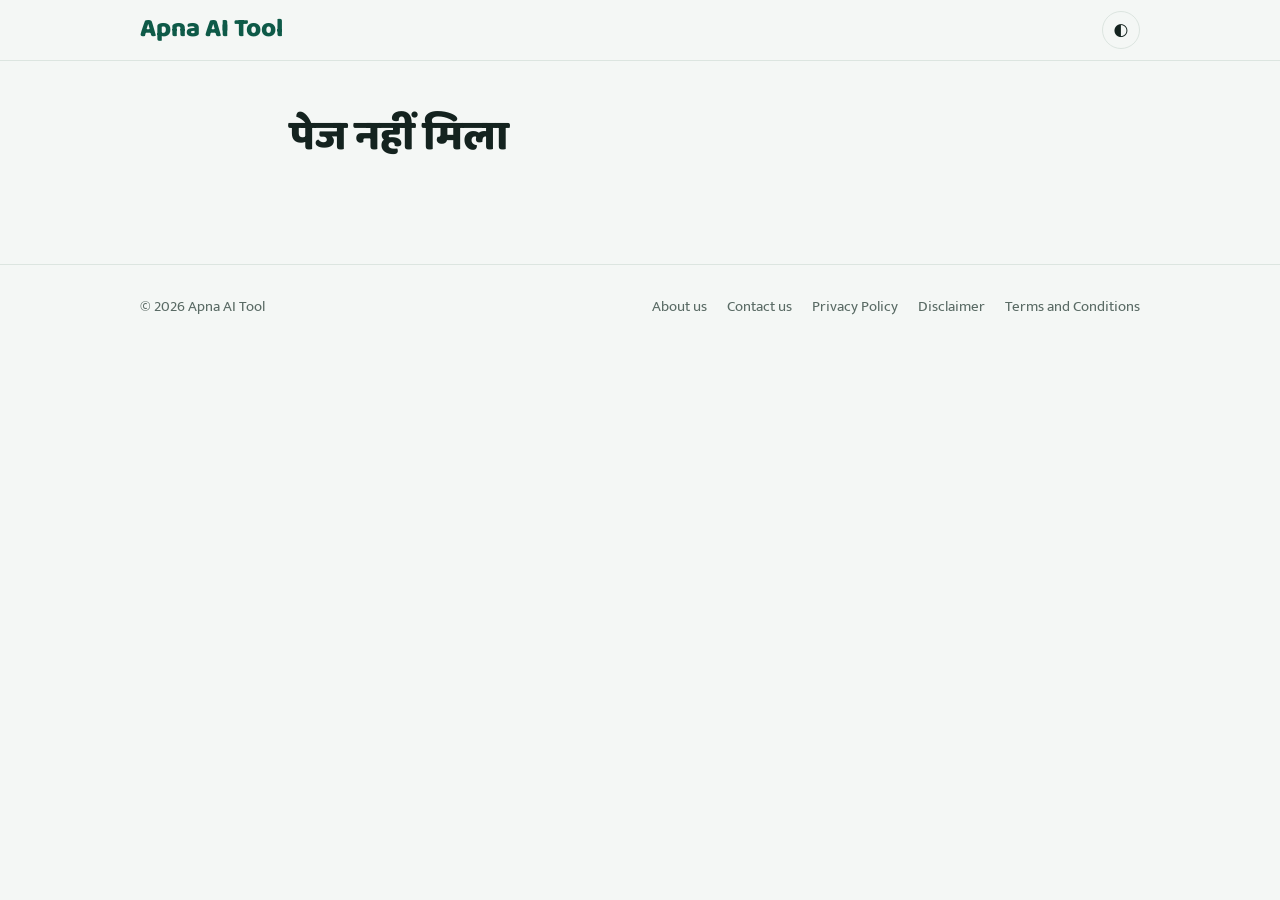
==== page.html @ 58f3ecd1 "Add files via upload" ====
<!doctype html>
<html lang="hi">
<head>
<meta charset="utf-8">
<meta name="viewport" content="width=device-width,initial-scale=1">
<title>Apna AI Tool</title>
<meta name="description" content="Apna AI Tool">
<link rel="preconnect" href="https://fonts.googleapis.com"><link rel="preconnect" href="https://fonts.gstatic.com" crossorigin>
<link href="https://fonts.googleapis.com/css2?family=Baloo+2:wght@700;800&family=Mukta:wght@400;600;700&display=swap" rel="stylesheet">
<link rel="stylesheet" href="style.css">
<script>try{document.documentElement.dataset.theme=localStorage.getItem("theme")||(matchMedia("(prefers-color-scheme:dark)").matches?"dark":"light")}catch(e){}</script>
</head>
<body data-page="page">
<main class="wrap"><article id="art" class="art"></article></main>
<script src="posts.js"></script><script src="app.js"></script>
</body>
</html>
---- style.css ----
:root{--bg:#F4F7F5;--ink:#14231F;--mute:#5A6B65;--pri:#0E5A48;--acc:#F2A900;--card:#fff;--line:#DCE5E0;--r:14px}
[data-theme=dark]{--bg:#101A17;--ink:#E8F0EC;--mute:#9DB0A8;--pri:#5FD3AE;--acc:#F2B83A;--card:#18251F;--line:#27382F}
*{box-sizing:border-box}
body{margin:0;background:var(--bg);color:var(--ink);font:17px/1.8 Mukta,"Noto Sans Devanagari",system-ui,sans-serif}
h1,h2,h3,.logo{font-family:"Baloo 2",Mukta,sans-serif;line-height:1.3;margin:0}
a{color:inherit;text-decoration:none}
:focus-visible{outline:3px solid var(--acc);outline-offset:2px}
button{font:inherit;cursor:pointer}
.wrap{max-width:1040px;margin:0 auto;padding:0 20px}
.top{position:sticky;top:0;z-index:5;background:var(--bg);border-bottom:1px solid var(--line)}
.top .wrap{display:flex;align-items:center;justify-content:space-between;height:60px}
.logo{font-size:26px;font-weight:800;color:var(--pri)}
#mode{background:none;border:1px solid var(--line);color:var(--ink);border-radius:50%;width:38px;height:38px}
.hero{padding:56px 0 24px}
.hero h1{font-size:clamp(34px,6vw,60px);font-weight:800;max-width:12em}
.hero p{color:var(--mute);max-width:34em;margin:14px 0 22px}
.search{display:flex;align-items:center;gap:10px;max-width:520px;padding-left:18px;border:2px solid var(--pri);border-radius:999px;background:var(--card)}
.search input{flex:1;min-width:0;border:0;background:none;color:var(--ink);font:inherit;padding:12px 18px 12px 0}
.search input:focus{outline:none}
.search:focus-within{box-shadow:0 0 0 4px color-mix(in srgb,var(--acc) 45%,transparent)}
.chips{display:flex;flex-wrap:wrap;gap:8px;margin:18px 0 26px}
.chip{border:1px solid var(--line);background:var(--card);color:var(--ink);padding:4px 16px;border-radius:999px}
.chip[aria-pressed=true]{background:var(--pri);border-color:var(--pri);color:var(--bg)}
.tile{display:grid;place-items:center;font-size:42px;background:hsl(var(--h) 55% 86%)}
[data-theme=dark] .tile{background:hsl(var(--h) 30% 24%)}
.meta{display:flex;gap:14px;font-size:14px;color:var(--mute)}
.feat{display:grid;grid-template-columns:1fr 1.1fr;border:1px solid var(--line);border-radius:20px;overflow:hidden;background:var(--card);margin-bottom:12px}
.feat .tile{font-size:110px;min-height:240px}
.feat .txt{padding:28px}
.feat h2{font-size:clamp(24px,3.4vw,34px);margin:8px 0 10px}
.row{display:grid;grid-template-columns:96px 1fr;gap:18px;padding:20px 0;border-top:1px solid var(--line)}
.row .tile{height:96px;border-radius:var(--r)}
.row h3{font-size:21px;margin:2px 0 4px}
.row p,.feat p{margin:0;color:var(--mute)}
.row:hover h3,.feat:hover h2{color:var(--pri)}
.empty{color:var(--mute);padding:30px 0}
.art{max-width:700px;margin:0 auto;padding:40px 0}
.art h1{font-size:clamp(28px,5vw,42px);font-weight:800;margin:10px 0}
.body{font-size:19px;line-height:1.95;margin-top:24px}
.body h2{font-size:28px;margin:1.6em 0 .4em;color:var(--pri)}
.body img{max-width:100%;height:auto;border-radius:var(--r)}
.body table{display:block;overflow-x:auto;border-collapse:collapse}
.body td,.body th{border:1px solid var(--line);padding:8px 12px}
.body th{background:var(--pri);color:var(--bg)}
.share{display:inline-block;background:#25D366;color:#06361A;font-weight:700;padding:8px 20px;border-radius:999px;margin-top:24px}
.more{margin-top:44px}
.more h2{font-size:24px;margin-bottom:8px}
footer{border-top:1px solid var(--line);margin-top:48px;padding:28px 0;color:var(--mute);font-size:15px}
footer .wrap,footer nav{display:flex;flex-wrap:wrap;gap:8px 20px}
footer .wrap{justify-content:space-between}
@media(max-width:700px){.feat{grid-template-columns:1fr}.feat .tile{min-height:150px;font-size:72px}.row{grid-template-columns:72px 1fr}.row .tile{height:72px;font-size:32px}}
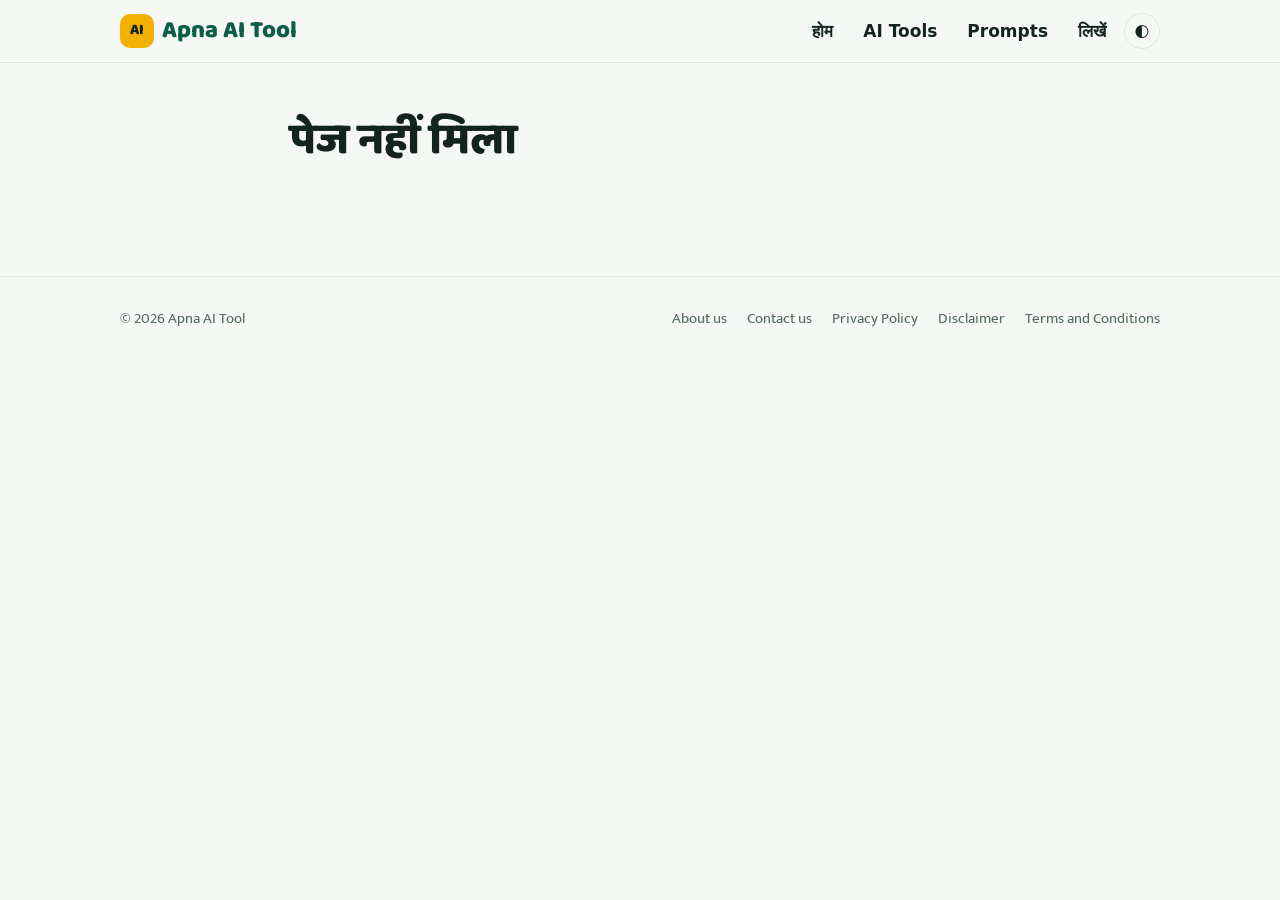
==== commit 6487e273: "Add files via upload" ====
--- a/page.html
+++ b/page.html
@@ -5,6 +5,7 @@
 <meta name="viewport" content="width=device-width,initial-scale=1">
 <title>Apna AI Tool</title>
 <meta name="description" content="Apna AI Tool">
+
 <link rel="preconnect" href="https://fonts.googleapis.com"><link rel="preconnect" href="https://fonts.gstatic.com" crossorigin>
 <link href="https://fonts.googleapis.com/css2?family=Baloo+2:wght@700;800&family=Mukta:wght@400;600;700&display=swap" rel="stylesheet">
 <link rel="stylesheet" href="style.css">
--- a/style.css
+++ b/style.css
@@ -1,51 +1,99 @@
-:root{--bg:#F4F7F5;--ink:#14231F;--mute:#5A6B65;--pri:#0E5A48;--acc:#F2A900;--card:#fff;--line:#DCE5E0;--r:14px}
-[data-theme=dark]{--bg:#101A17;--ink:#E8F0EC;--mute:#9DB0A8;--pri:#5FD3AE;--acc:#F2B83A;--card:#18251F;--line:#27382F}
+:root{--bg:#F6F8F5;--card:#fff;--ink:#13241E;--mute:#566A62;--pri:#0B5D47;--hero:#0B3D31;--acc:#F4B000;--line:#DDE6E0;--r:14px}
+[data-theme=dark]{--bg:#0E1713;--card:#16231D;--ink:#E9F1ED;--mute:#9AAEA5;--pri:#66D9B3;--hero:#0A2A22;--line:#25372E}
 *{box-sizing:border-box}
+html{scroll-behavior:smooth}
 body{margin:0;background:var(--bg);color:var(--ink);font:17px/1.8 Mukta,"Noto Sans Devanagari",system-ui,sans-serif}
 h1,h2,h3,.logo{font-family:"Baloo 2",Mukta,sans-serif;line-height:1.3;margin:0}
 a{color:inherit;text-decoration:none}
 :focus-visible{outline:3px solid var(--acc);outline-offset:2px}
-button{font:inherit;cursor:pointer}
-.wrap{max-width:1040px;margin:0 auto;padding:0 20px}
-.top{position:sticky;top:0;z-index:5;background:var(--bg);border-bottom:1px solid var(--line)}
-.top .wrap{display:flex;align-items:center;justify-content:space-between;height:60px}
-.logo{font-size:26px;font-weight:800;color:var(--pri)}
-#mode{background:none;border:1px solid var(--line);color:var(--ink);border-radius:50%;width:38px;height:38px}
-.hero{padding:56px 0 24px}
-.hero h1{font-size:clamp(34px,6vw,60px);font-weight:800;max-width:12em}
-.hero p{color:var(--mute);max-width:34em;margin:14px 0 22px}
-.search{display:flex;align-items:center;gap:10px;max-width:520px;padding-left:18px;border:2px solid var(--pri);border-radius:999px;background:var(--card)}
-.search input{flex:1;min-width:0;border:0;background:none;color:var(--ink);font:inherit;padding:12px 18px 12px 0}
+button,input,textarea{font:inherit}
+button{cursor:pointer}
+.wrap{max-width:1080px;margin:0 auto;padding:0 20px}
+#bar{position:fixed;top:0;left:0;height:4px;width:0;background:var(--acc);z-index:20}
+.top{position:sticky;top:0;z-index:10;background:var(--bg);border-bottom:1px solid var(--line)}
+.top .wrap{display:flex;align-items:center;justify-content:space-between;gap:12px;height:62px}
+.logo{display:flex;align-items:center;gap:8px;font-size:24px;font-weight:800;color:var(--pri);white-space:nowrap}
+.mark{display:grid;place-items:center;width:34px;height:34px;border-radius:10px;background:var(--acc);color:#13241E;font-size:15px}
+.top nav{display:flex;align-items:center;gap:6px;overflow-x:auto}
+.top nav a{padding:2px 12px;border-radius:999px;font-weight:600;white-space:nowrap}
+.top nav a:hover,.top nav a[aria-current]{background:var(--pri);color:var(--bg)}
+#mode{flex:none;background:none;border:1px solid var(--line);color:var(--ink);border-radius:50%;width:36px;height:36px}
+.hero{background:var(--hero) radial-gradient(rgba(255,255,255,.07) 1.5px,transparent 1.5px) 0 0/22px 22px;color:#fff;padding:56px 0 64px}
+.hero.small{padding:36px 0 40px}
+.hero h1{font-size:clamp(34px,6vw,62px);font-weight:800;max-width:12em}
+.hero.small h1{font-size:clamp(30px,5vw,44px)}
+.hero p{color:#CFE4DA;max-width:34em;margin:12px 0 24px}
+.search{display:flex;align-items:center;gap:10px;max-width:560px;padding-left:18px;border:3px solid var(--acc);border-radius:999px;background:#fff;color:#13241E}
+.search input{flex:1;min-width:0;border:0;background:none;color:inherit;padding:11px 18px 11px 0}
 .search input:focus{outline:none}
-.search:focus-within{box-shadow:0 0 0 4px color-mix(in srgb,var(--acc) 45%,transparent)}
-.chips{display:flex;flex-wrap:wrap;gap:8px;margin:18px 0 26px}
-.chip{border:1px solid var(--line);background:var(--card);color:var(--ink);padding:4px 16px;border-radius:999px}
+.doors{display:grid;grid-template-columns:repeat(3,1fr);gap:14px;margin:-34px 0 36px;position:relative}
+.doors a{display:grid;gap:2px;padding:16px 20px;background:var(--card);border:1px solid var(--line);border-top:5px solid hsl(var(--h) 60% 45%);border-radius:var(--r);box-shadow:0 8px 24px rgba(0,0,0,.08)}
+.doors span{font-size:30px}
+.doors b{font-family:"Baloo 2",sans-serif;font-size:20px}
+.doors small{color:var(--mute);line-height:1.5}
+.sec{font-size:28px;margin:8px 0 6px}
+.chips{display:flex;flex-wrap:wrap;gap:8px;margin:14px 0 22px}
+.chip{border:1px solid var(--line);background:var(--card);color:var(--ink);padding:3px 16px;border-radius:999px}
 .chip[aria-pressed=true]{background:var(--pri);border-color:var(--pri);color:var(--bg)}
-.tile{display:grid;place-items:center;font-size:42px;background:hsl(var(--h) 55% 86%)}
+.cover{aspect-ratio:16/9;overflow:hidden}
+.cover img{width:100%;height:100%;object-fit:cover;display:block}
+.tile{display:grid;place-items:center;font-size:64px;background:hsl(var(--h) 55% 86%)}
 [data-theme=dark] .tile{background:hsl(var(--h) 30% 24%)}
-.meta{display:flex;gap:14px;font-size:14px;color:var(--mute)}
-.feat{display:grid;grid-template-columns:1fr 1.1fr;border:1px solid var(--line);border-radius:20px;overflow:hidden;background:var(--card);margin-bottom:12px}
-.feat .tile{font-size:110px;min-height:240px}
-.feat .txt{padding:28px}
-.feat h2{font-size:clamp(24px,3.4vw,34px);margin:8px 0 10px}
-.row{display:grid;grid-template-columns:96px 1fr;gap:18px;padding:20px 0;border-top:1px solid var(--line)}
-.row .tile{height:96px;border-radius:var(--r)}
-.row h3{font-size:21px;margin:2px 0 4px}
-.row p,.feat p{margin:0;color:var(--mute)}
-.row:hover h3,.feat:hover h2{color:var(--pri)}
-.empty{color:var(--mute);padding:30px 0}
+.meta{display:flex;flex-wrap:wrap;gap:2px 14px;font-size:14px;color:var(--mute)}
+.card,.feat{display:block;background:var(--card);border:1px solid var(--line);overflow:hidden}
+.card{border-radius:var(--r)}
+.feat{display:grid;grid-template-columns:1.1fr 1fr;border-radius:22px;margin-bottom:22px}
+.feat .cover{aspect-ratio:auto;min-height:260px}
+.feat .tile{font-size:110px}
+.ct{padding:18px 20px}
+.feat .ct{padding:28px;align-self:center}
+.ct h3{margin:6px 0;font-size:21px}
+.feat .ct h3{font-size:clamp(24px,3.4vw,34px)}
+.ct p{margin:0;color:var(--mute)}
+.grid,.tgrid,.pgrid{display:grid;grid-template-columns:repeat(2,1fr);gap:18px}
+.card:hover h3,.feat:hover h3{color:var(--pri)}
+.tool,.pr{display:block;background:var(--card);border:1px solid var(--line);border-radius:var(--r);padding:18px 20px}
+.tool:hover{border-color:var(--pri)}
+.th{display:flex;justify-content:space-between;align-items:center;gap:8px}
+.th b{font-family:"Baloo 2",sans-serif;font-size:21px}
+.badge{font-size:13px;background:var(--acc);color:#13241E;border-radius:999px;padding:0 10px;font-weight:700}
+.tool p{margin:4px 0 8px;color:var(--mute)}
+.pr h3{font-size:20px;margin:2px 0 8px}
+.pr pre{white-space:pre-wrap;font:inherit;font-size:16px;background:var(--bg);border:1px solid var(--line);border-radius:10px;padding:12px 14px;margin:0 0 12px}
+.btn,.copy,.share{display:inline-block;background:var(--pri);color:var(--bg);border:0;border-radius:999px;padding:6px 20px;font-weight:700}
+.share{background:#25D366;color:#06361A}
+.copy.ok{background:#25D366;color:#06361A}
+.empty{color:var(--mute);padding:24px 0}
+.cta{display:flex;flex-wrap:wrap;align-items:center;justify-content:space-between;gap:16px;margin:44px 0 0;padding:26px 28px;border-radius:22px;background:var(--hero);color:#fff}
+.cta h2{font-size:26px}
+.cta p{margin:4px 0 0;color:#CFE4DA}
+.cta .btn{background:var(--acc);color:#13241E}
 .art{max-width:700px;margin:0 auto;padding:40px 0}
-.art h1{font-size:clamp(28px,5vw,42px);font-weight:800;margin:10px 0}
-.body{font-size:19px;line-height:1.95;margin-top:24px}
+.art.wide{max-width:1000px}
+.art h1{font-size:clamp(28px,5vw,44px);font-weight:800;margin:10px 0}
+.art .cover{border-radius:var(--r);margin:18px 0}
+.toc{background:var(--card);border:1px solid var(--line);border-left:5px solid var(--acc);border-radius:var(--r);padding:12px 20px;margin:22px 0}
+.toc b{font-family:"Baloo 2",sans-serif;font-size:19px}
+.toc ol{margin:4px 0 0;padding-left:22px}
+.toc a:hover{color:var(--pri)}
+.body{font-size:19px;line-height:1.95;margin-top:22px}
 .body h2{font-size:28px;margin:1.6em 0 .4em;color:var(--pri)}
+.body h3{font-size:22px;margin:1.4em 0 .3em}
 .body img{max-width:100%;height:auto;border-radius:var(--r)}
+.body a{color:var(--pri);text-decoration:underline}
 .body table{display:block;overflow-x:auto;border-collapse:collapse}
 .body td,.body th{border:1px solid var(--line);padding:8px 12px}
 .body th{background:var(--pri);color:var(--bg)}
-.share{display:inline-block;background:#25D366;color:#06361A;font-weight:700;padding:8px 20px;border-radius:999px;margin-top:24px}
+.acts{display:flex;flex-wrap:wrap;gap:10px;margin-top:26px}
 .more{margin-top:44px}
-.more h2{font-size:24px;margin-bottom:8px}
-footer{border-top:1px solid var(--line);margin-top:48px;padding:28px 0;color:var(--mute);font-size:15px}
+.more h2{font-size:26px;margin-bottom:14px}
+.wgrid{display:grid;grid-template-columns:1fr 1fr;gap:28px}
+form label{display:block;font-weight:600;margin-bottom:12px}
+form input,form textarea,#w-out{width:100%;display:block;margin-top:4px;padding:8px 14px;border:1px solid var(--line);border-radius:10px;background:var(--card);color:var(--ink);font-size:16px}
+#w-out{font-family:monospace;font-size:13px;margin:10px 0}
+.note{color:var(--mute);font-size:15px}
+footer{border-top:1px solid var(--line);margin-top:56px;padding:28px 0;color:var(--mute);font-size:15px}
 footer .wrap,footer nav{display:flex;flex-wrap:wrap;gap:8px 20px}
 footer .wrap{justify-content:space-between}
-@media(max-width:700px){.feat{grid-template-columns:1fr}.feat .tile{min-height:150px;font-size:72px}.row{grid-template-columns:72px 1fr}.row .tile{height:72px;font-size:32px}}
+#up{position:fixed;right:18px;bottom:18px;width:44px;height:44px;border-radius:50%;border:0;background:var(--acc);color:#13241E;font-size:20px;display:none;z-index:9}
+@media(max-width:760px){.doors,.grid,.tgrid,.pgrid,.wgrid,.feat{grid-template-columns:1fr}.feat .cover{min-height:180px}.doors{margin-top:-24px}}
